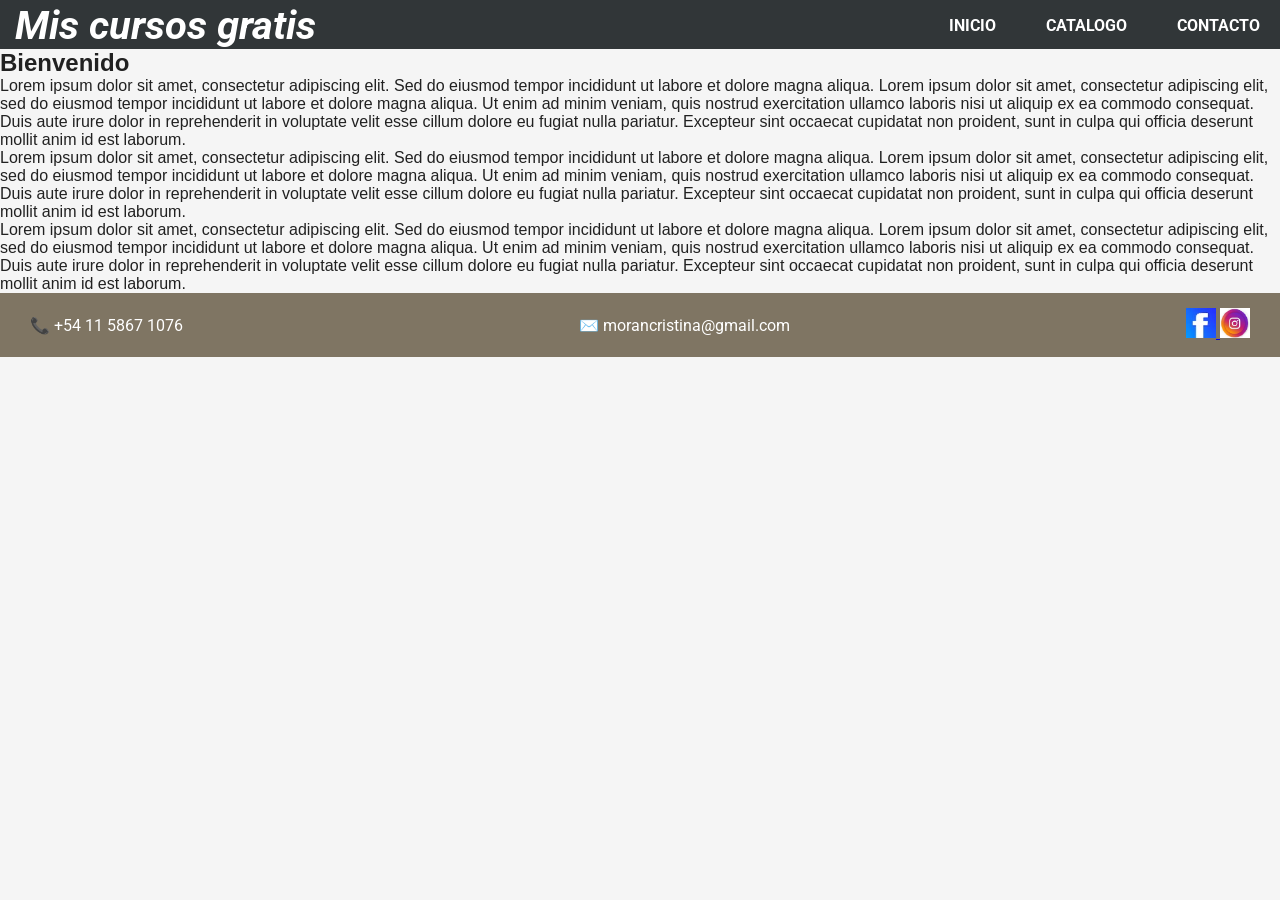
==== index.html @ 4b5c4458 "Agregar archivos primera entrega" ====
<!DOCTYPE html>
<html lang="es">
<head>
    <meta charset="UTF-8">
    <meta name="viewport" content="width=device-width, initial-scale=1.0">
<link rel="stylesheet" href="https://cdnjs.cloudflare.com/ajax/libs/font-awesome/6.4.0/css/all.min.css">

<link rel="preconnect" href="https://fonts.googleapis.com">
<link rel="preconnect" href="https://fonts.gstatic.com" crossorigin>
<link href="https://fonts.googleapis.com/css2?family=Roboto:ital,wght@0,100..900;1,100..900&display=swap" rel="stylesheet">


    <link rel="icon" href="favicon.ico" type="image/x-icon">
    <title>Mis cursos gratis - Inicio</title>
    <link rel="stylesheet" href="css/style.css">
</head>
<body>
    <header>
        <h1>Mis cursos gratis</h1>
        <nav>
            <ul>
                <li><a href="index.html">INICIO</a></li>
                <li><a href="pages/catalogo.html">CATALOGO</a></li>
                <li><a href="pages/contacto.html">CONTACTO</a></li>
            </ul>
        </nav>
    </header>

    <main>
        <section>
            <h2>Bienvenido</h2>
            <p>Lorem ipsum dolor sit amet, consectetur adipiscing elit. 
               Sed do eiusmod tempor incididunt ut labore et dolore magna aliqua.
	       Lorem ipsum dolor sit amet, consectetur adipiscing elit, sed do eiusmod tempor incididunt ut labore et dolore magna aliqua. Ut enim ad minim veniam, quis nostrud 		       exercitation ullamco laboris nisi ut aliquip ex ea commodo consequat. Duis aute irure dolor in reprehenderit in voluptate velit esse cillum dolore eu fugiat nulla pariatur. 
	       Excepteur sint occaecat cupidatat non proident, sunt in culpa qui officia deserunt mollit anim id est laborum.		
   	    </p>
       <p>Lorem ipsum dolor sit amet, consectetur adipiscing elit. 
               Sed do eiusmod tempor incididunt ut labore et dolore magna aliqua.
	       Lorem ipsum dolor sit amet, consectetur adipiscing elit, sed do eiusmod tempor incididunt ut labore et dolore magna aliqua. Ut enim ad minim veniam, quis nostrud 		       exercitation ullamco laboris nisi ut aliquip ex ea commodo consequat. Duis aute irure dolor in reprehenderit in voluptate velit esse cillum dolore eu fugiat nulla pariatur. 
	       Excepteur sint occaecat cupidatat non proident, sunt in culpa qui officia deserunt mollit anim id est laborum.		
   	    </p>
	       <p>Lorem ipsum dolor sit amet, consectetur adipiscing elit. 
               Sed do eiusmod tempor incididunt ut labore et dolore magna aliqua.
	       Lorem ipsum dolor sit amet, consectetur adipiscing elit, sed do eiusmod tempor incididunt ut labore et dolore magna aliqua. Ut enim ad minim veniam, quis nostrud 		       exercitation ullamco laboris nisi ut aliquip ex ea commodo consequat. Duis aute irure dolor in reprehenderit in voluptate velit esse cillum dolore eu fugiat nulla pariatur. 
	       Excepteur sint occaecat cupidatat non proident, sunt in culpa qui officia deserunt mollit anim id est laborum.		
   	    </p>
        </section>
    </main>

  <footer>
  <div class="footer-item">📞 +54 11 5867 1076</div>
  <div class="footer-item">✉️ morancristina@gmail.com</div>
  <div class="footer-item">
	<a href="https://www.facebook.com" target="_blank">
  	<img src="images/face.jpg" alt="Facebook" width="30">
	</a>
	<a href="https:///www.instagram.com/?hl=es" target="_blank">
  	<img src="images/instagram.jpeg" alt="Instagram" width="30">
	</a>
  </div>
</footer>
</body>
</html>
---- css/style.css ----
* {
  margin:0;
  padding:0
}
body {
  background-color: #F5F5F5; 
  color: #212121; 
  font-family: 'Open Sans', sans-serif;
}
.roboto-<uniquifier> {
  font-family: "Roboto", sans-serif;
  font-optical-sizing: auto;
  font-weight: <weight>;
  font-style: normal;
  font-variation-settings:"wdth" 100;
}

nav{

  /*background-color: #E65100;  Naranja oscuro */
  font-family: 'Roboto', sans-serif;
  font-weight: bold;
}
	
header {
    background-color:#313638;
    background-color2: #E65100;
    background-color1: #7f7563;
    color: #e0dfd5;
    padding: 2px 5px 0px 15px;
    display: flex;
    justify-content: space-between;
    align-items: center;

}
header h1{
  font-weight: bold;     /* Negrita */
  font-style: italic;    /* Itálica */
  font-family: 'Roboto', sans-serif; /* Fuente, opcional */
  color: #FFFFFF;        /* Color del texto */
  text-align: left;    /* Centrado opcional */
font-size: 2.5em;            /* Tamaño grande */
}


/* Menú horizontal con Flex */
nav ul {
    list-style: none;
    display: flex;
    gap: 20px;
    margin: 0;
    padding: 0;
}

nav a {
    color: white;
    text-decoration: none;
}

/* Catálogo con Flex */
.catalogo {
    display: flex;
    flex-wrap: wrap;
    justify-content: center;
    gap: 20px;
    padding: 20px;
}

.card {
    background-color: #f0f0f0;
    width: 250px;
    border-radius: 8px;
    text-align: center;
    padding: 15px;
    transition: transform 0.3s ease, box-shadow 0.3s ease;
}

.card img {
    width: 100%;
    border-radius: 8px;
}

.card:hover {
    transform: scale(1.05);
    box-shadow: 0 4px 15px rgba(0, 0, 0, 0.2);
}

/* Formulario con Flex */
form {
    display: flex;
    flex-direction: column;
    gap: 10px;
    max-width: 400px;
    margin: auto;
}

/* Footer con Flex */
footer {
  display: flex;
  justify-content: space-between;
  align-items: center;
  background-color: #7f7563; /* Naranja oscuro */
  color: white;
  padding: 15px 30px;
  font-family: 'Roboto', sans-serif;
}

.footer-item {
  text-align: center;
}

.footer-item i {
  font-size: 24px;
  margin-left: 10px;
  color: white;
  cursor: pointer;

}

.social {
 justify-content: space-between;
    display: flex;
    gap: 30px;
    text-align:center;
    justify-content: space-between;
}
nav a {
  color: white;
  text-decoration: none;
  margin: 0 15px;
}

nav a:hover {
  color: #f09d51; /* Naranja intenso */
}


form {
  max-width: 450px;
  margin: auto;
  background-color: #fff;
  padding: 20px;
  border-radius: 8px;
  box-shadow: 0 4px 8px rgba(0,0,0,0.1);
  font-family: 'Open Sans', sans-serif;
}

fieldset {
  border: 2px solid #E65100;   /* Naranja oscuro */
  border-radius: 8px;
  padding: 30px;
}

legend {
  font-family: 'Roboto', sans-serif;
  font-weight: bold;
  font-style: italic;
  color: #E65100;
  padding: 0 10px;
}

label {
  display: block;              /* Cada label ocupa toda la línea */
  margin-bottom: 5px;
  font-weight: 500;
  font-family: 'Roboto', sans-serif;
  color: #E65100;
}

input, textarea {
  width: 100%;                 /* Ocupan todo el ancho */
  padding: 10px;
  margin-bottom: 15px;
  border: 1px solid #ccc;
  border-radius: 4px;
  font-family: 'Open Sans', sans-serif;
}

button {
  background-color: #FFA726;   /* Botón naranja brillante */
  color: white;
  border: none;
  padding: 12px;
  width: 100%;
  font-family: 'Roboto', sans-serif;
  font-weight: bold;
  cursor: pointer;
  border-radius: 4px;
  transition: background-color 0.3s ease;
}

button:hover {
  background-color: #FF9800;   /* Hover naranja intenso */
}
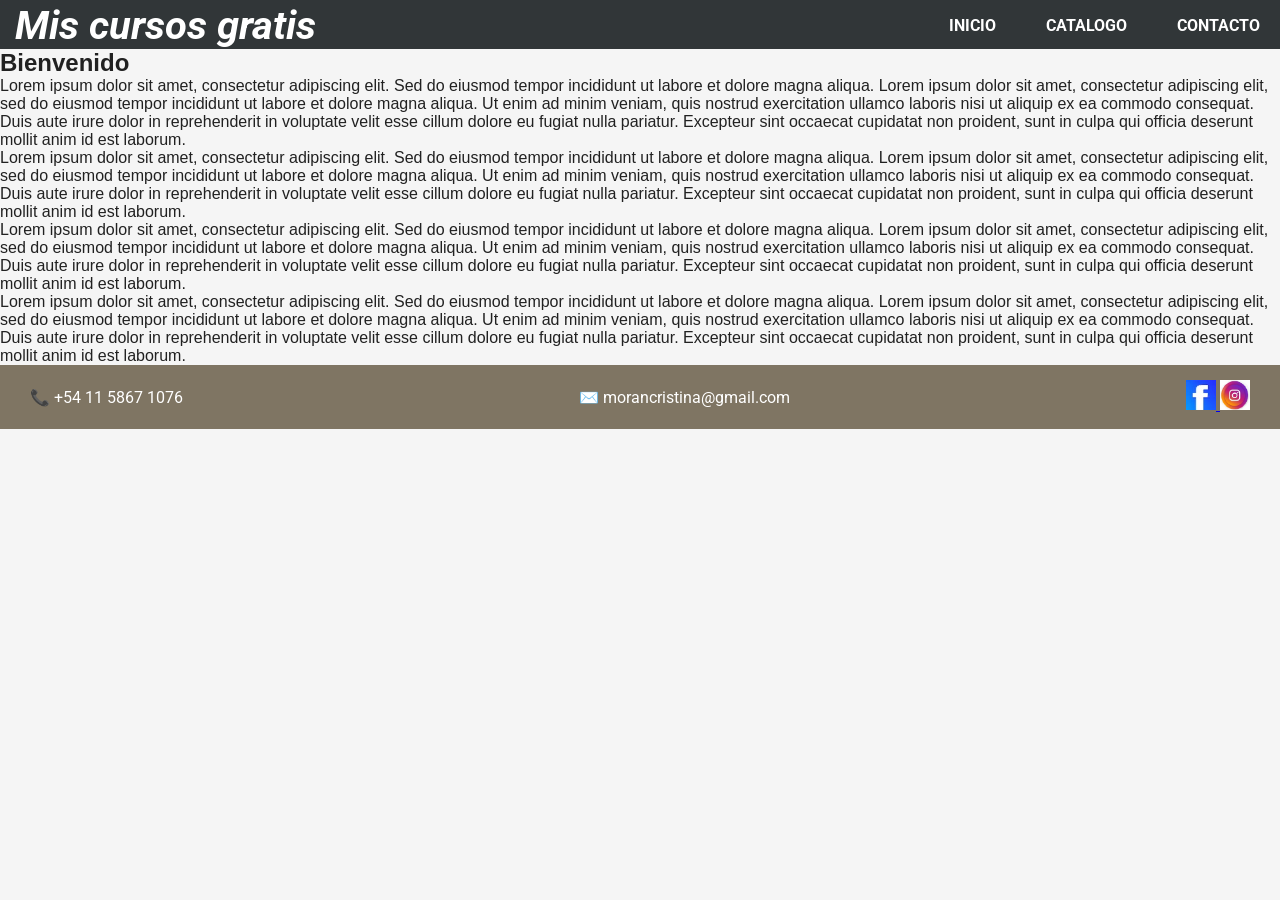
==== commit 30125959: "Add files via upload" ====
--- a/index.html
+++ b/index.html
@@ -29,20 +29,26 @@
     <main>
         <section>
             <h2>Bienvenido</h2>
-            <p>Lorem ipsum dolor sit amet, consectetur adipiscing elit. 
+            <p>Lorem ipsum dolor sit amet, consectetur adipiscing elit.
                Sed do eiusmod tempor incididunt ut labore et dolore magna aliqua.
-	       Lorem ipsum dolor sit amet, consectetur adipiscing elit, sed do eiusmod tempor incididunt ut labore et dolore magna aliqua. Ut enim ad minim veniam, quis nostrud 		       exercitation ullamco laboris nisi ut aliquip ex ea commodo consequat. Duis aute irure dolor in reprehenderit in voluptate velit esse cillum dolore eu fugiat nulla pariatur. 
-	       Excepteur sint occaecat cupidatat non proident, sunt in culpa qui officia deserunt mollit anim id est laborum.		
+	       Lorem ipsum dolor sit amet, consectetur adipiscing elit, sed do eiusmod tempor incididunt ut labore et dolore magna aliqua. Ut enim ad minim veniam, quis nostrud 		       exercitation ullamco laboris nisi ut aliquip ex ea commodo consequat. Duis aute irure dolor in reprehenderit in voluptate velit esse cillum dolore eu fugiat nulla pariatur.
+	       Excepteur sint occaecat cupidatat non proident, sunt in culpa qui officia deserunt mollit anim id est laborum.
    	    </p>
-       <p>Lorem ipsum dolor sit amet, consectetur adipiscing elit. 
+       <p>Lorem ipsum dolor sit amet, consectetur adipiscing elit.
                Sed do eiusmod tempor incididunt ut labore et dolore magna aliqua.
-	       Lorem ipsum dolor sit amet, consectetur adipiscing elit, sed do eiusmod tempor incididunt ut labore et dolore magna aliqua. Ut enim ad minim veniam, quis nostrud 		       exercitation ullamco laboris nisi ut aliquip ex ea commodo consequat. Duis aute irure dolor in reprehenderit in voluptate velit esse cillum dolore eu fugiat nulla pariatur. 
-	       Excepteur sint occaecat cupidatat non proident, sunt in culpa qui officia deserunt mollit anim id est laborum.		
+	       Lorem ipsum dolor sit amet, consectetur adipiscing elit, sed do eiusmod tempor incididunt ut labore et dolore magna aliqua. Ut enim ad minim veniam, quis nostrud 		       exercitation ullamco laboris nisi ut aliquip ex ea commodo consequat. Duis aute irure dolor in reprehenderit in voluptate velit esse cillum dolore eu fugiat nulla pariatur.
+	       Excepteur sint occaecat cupidatat non proident, sunt in culpa qui officia deserunt mollit anim id est laborum.
    	    </p>
-	       <p>Lorem ipsum dolor sit amet, consectetur adipiscing elit. 
+	       <p>Lorem ipsum dolor sit amet, consectetur adipiscing elit.
                Sed do eiusmod tempor incididunt ut labore et dolore magna aliqua.
-	       Lorem ipsum dolor sit amet, consectetur adipiscing elit, sed do eiusmod tempor incididunt ut labore et dolore magna aliqua. Ut enim ad minim veniam, quis nostrud 		       exercitation ullamco laboris nisi ut aliquip ex ea commodo consequat. Duis aute irure dolor in reprehenderit in voluptate velit esse cillum dolore eu fugiat nulla pariatur. 
-	       Excepteur sint occaecat cupidatat non proident, sunt in culpa qui officia deserunt mollit anim id est laborum.		
+	       Lorem ipsum dolor sit amet, consectetur adipiscing elit, sed do eiusmod tempor incididunt ut labore et dolore magna aliqua. Ut enim ad minim veniam, quis nostrud 		       exercitation ullamco laboris nisi ut aliquip ex ea commodo consequat. Duis aute irure dolor in reprehenderit in voluptate velit esse cillum dolore eu fugiat nulla pariatur.
+	       Excepteur sint occaecat cupidatat non proident, sunt in culpa qui officia deserunt mollit anim id est laborum.
+   	    </p>
+   	    </p>
+	       <p>Lorem ipsum dolor sit amet, consectetur adipiscing elit.
+               Sed do eiusmod tempor incididunt ut labore et dolore magna aliqua.
+	       Lorem ipsum dolor sit amet, consectetur adipiscing elit, sed do eiusmod tempor incididunt ut labore et dolore magna aliqua. Ut enim ad minim veniam, quis nostrud 		       exercitation ullamco laboris nisi ut aliquip ex ea commodo consequat. Duis aute irure dolor in reprehenderit in voluptate velit esse cillum dolore eu fugiat nulla pariatur.
+	       Excepteur sint occaecat cupidatat non proident, sunt in culpa qui officia deserunt mollit anim id est laborum.
    	    </p>
         </section>
     </main>
@@ -60,4 +66,4 @@
   </div>
 </footer>
 </body>
-</html>
+</html>
